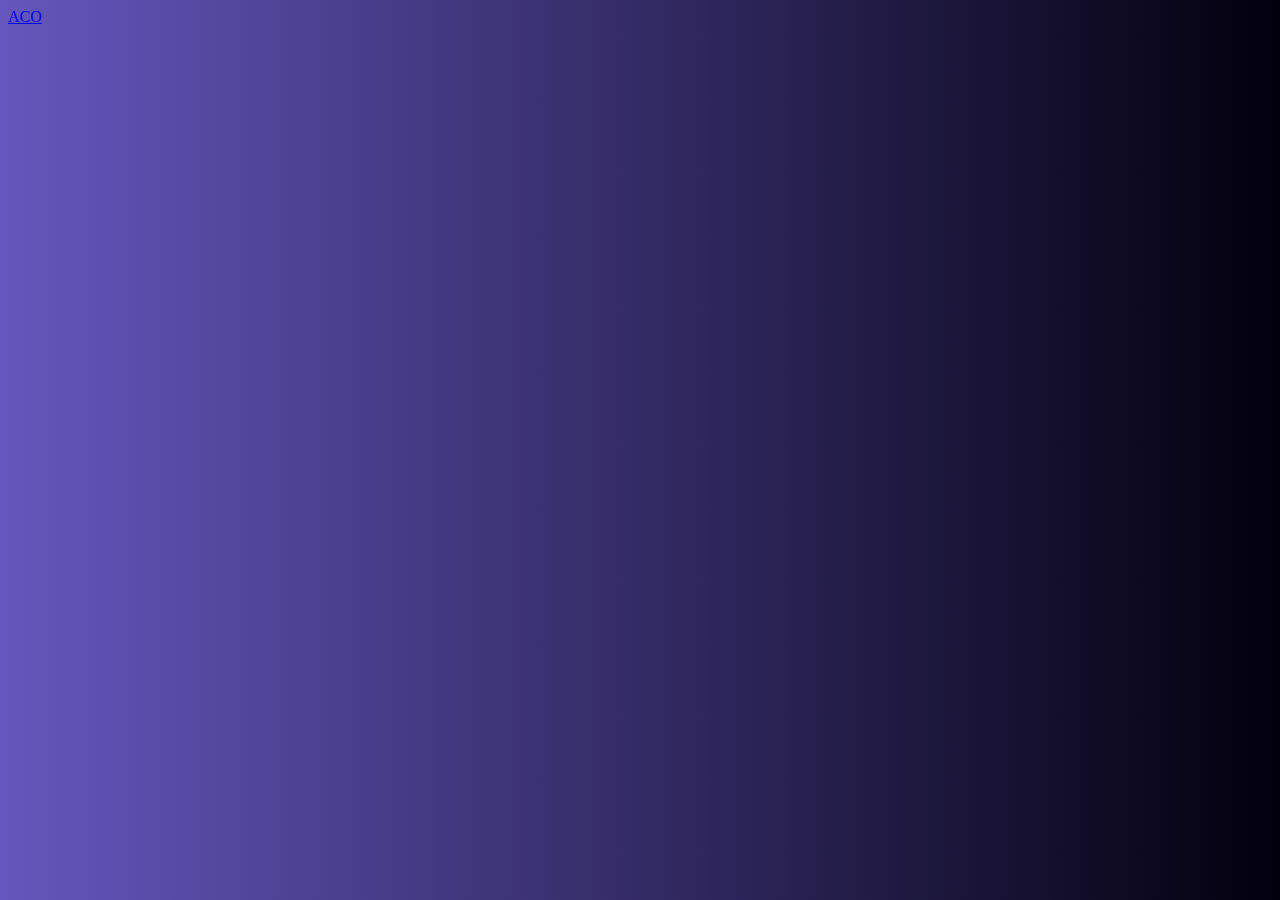
==== index.html @ ae79350d "a" ====
<!DOCTYPE html>
<html lang="en">
<head>
    <meta charset="UTF-8">
    <meta name="viewport" content="width=device-width, initial-scale=1.0">
    <link rel="stylesheet" href="style.css">
    <title>Mladen</title>
</head>
<body>
    
    <a href="Aco/index.html">ACO</a>


    <script src="script.js"></script>
</body>
</html>
---- style.css ----
body{
    background-image: linear-gradient(to right,rgb(101, 86, 189),rgb(2, 0, 13));
}
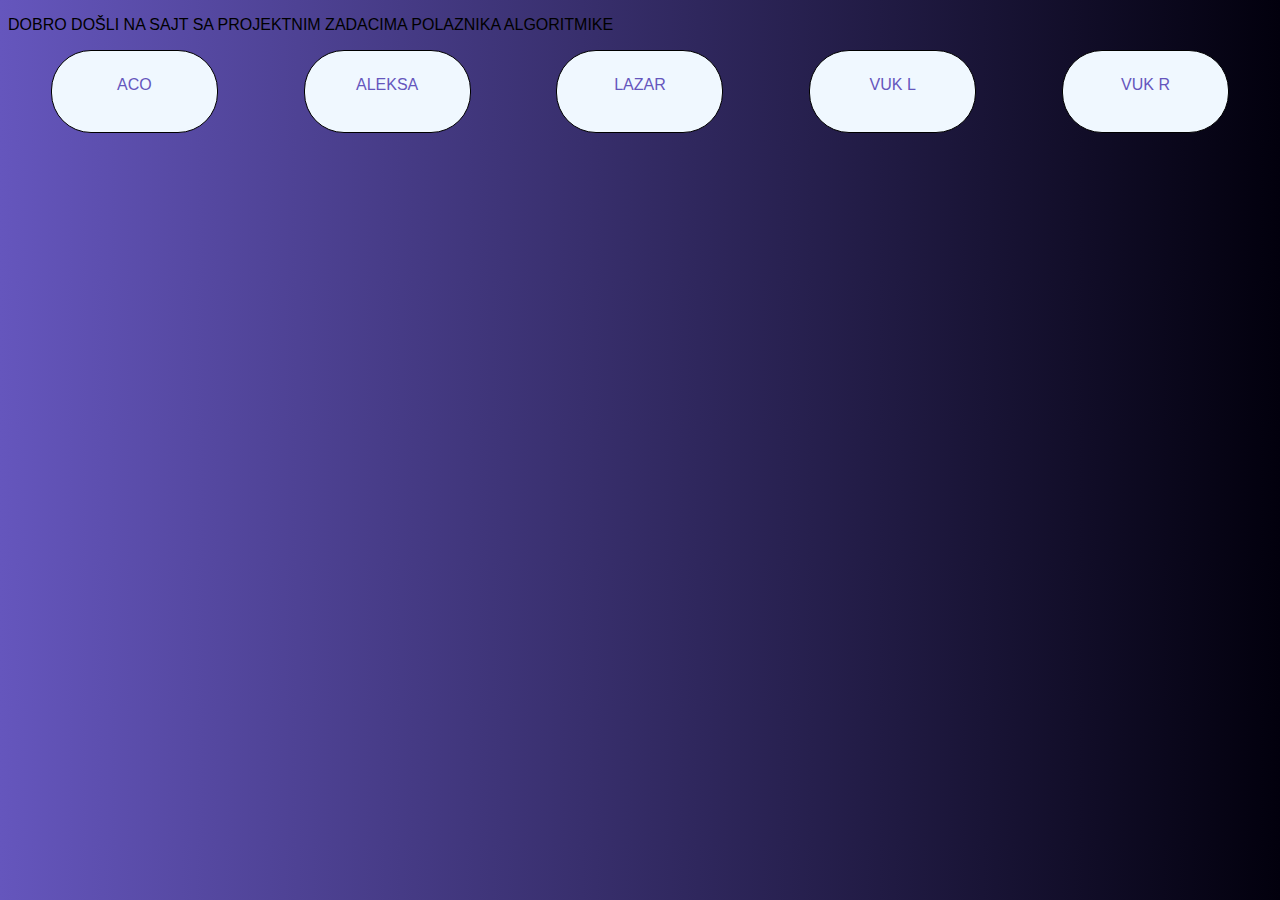
==== commit 37a36529: "a" ====
--- a/index.html
+++ b/index.html
@@ -7,8 +7,16 @@
     <title>Mladen</title>
 </head>
 <body>
-    
-    <a href="Aco/index.html">ACO</a>
+    <div class="content">
+        <p>DOBRO DOŠLI NA SAJT SA PROJEKTNIM ZADACIMA POLAZNIKA ALGORITMIKE</p>
+    </div>
+    <div class="linkovi">
+        <a href="Aco/index.html">ACO</a>
+        <a href="Aleksa/index.html">ALEKSA</a>
+        <a href="Lazar/index.html">LAZAR</a>
+        <a href="VukL/index.html">VUK L</a>
+        <a href="VukR/index.html">VUK R</a>
+    </div>
 
 
     <script src="script.js"></script>
--- a/style.css
+++ b/style.css
@@ -1,3 +1,25 @@
+*{
+    font-family: 'Lucida Sans', 'Lucida Sans Regular', 'Lucida Grande', 'Lucida Sans Unicode', Geneva, Verdana, sans-serif;
+}
+
 body{
     background-image: linear-gradient(to right,rgb(101, 86, 189),rgb(2, 0, 13));
+}
+.linkovi{
+    display: flex;
+    flex-direction: row;
+    flex-wrap: wrap;
+}
+a{
+    display: block;
+    text-decoration: none;
+    color: rgb(101, 86, 189);
+    height: 56px;
+    width: 165px;
+    border: 1px solid black;
+    background-color: aliceblue;
+    border-radius: 40px;
+    margin: auto;
+    text-align: center;
+    padding-top: 2%;
 }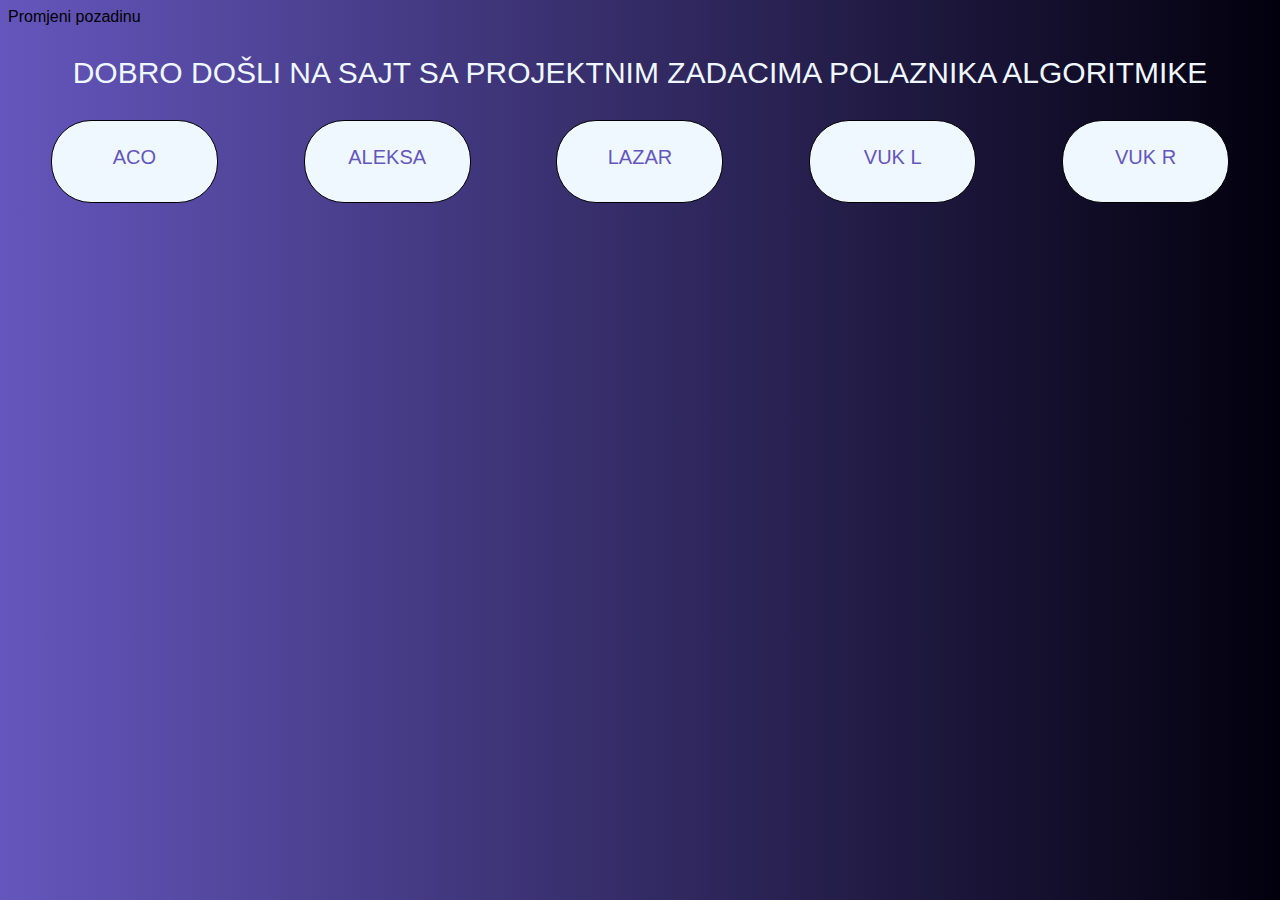
==== commit 45f2fa25: "a" ====
--- a/index.html
+++ b/index.html
@@ -7,6 +7,7 @@
     <title>Mladen</title>
 </head>
 <body>
+    <div class="change_back">Promjeni pozadinu</div>
     <div class="content">
         <p>DOBRO DOŠLI NA SAJT SA PROJEKTNIM ZADACIMA POLAZNIKA ALGORITMIKE</p>
     </div>
--- a/style.css
+++ b/style.css
@@ -1,9 +1,16 @@
+
 *{
     font-family: 'Lucida Sans', 'Lucida Sans Regular', 'Lucida Grande', 'Lucida Sans Unicode', Geneva, Verdana, sans-serif;
 }
 
 body{
     background-image: linear-gradient(to right,rgb(101, 86, 189),rgb(2, 0, 13));
+    
+}
+.content{
+    color: aliceblue;
+    font-size: 30px;
+    text-align: center;
 }
 .linkovi{
     display: flex;
@@ -14,6 +21,7 @@
     display: block;
     text-decoration: none;
     color: rgb(101, 86, 189);
+    font-size: 20px;
     height: 56px;
     width: 165px;
     border: 1px solid black;
@@ -22,4 +30,10 @@
     margin: auto;
     text-align: center;
     padding-top: 2%;
+}
+
+@media (max-width: 800px) {
+    body{
+        background-image: linear-gradient(to right, rgb(241, 142, 11), rgb(184, 16, 16));
+    }
 }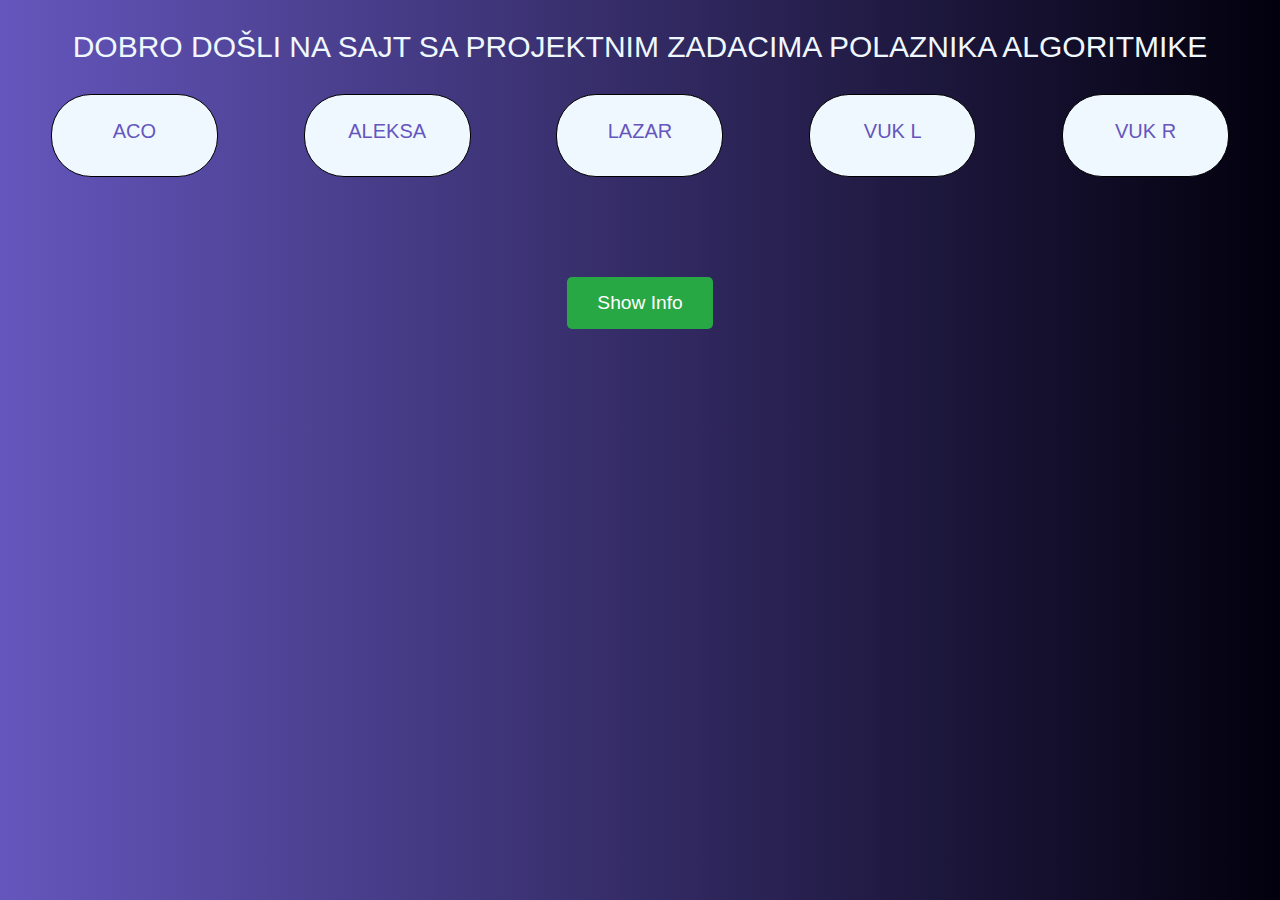
==== commit 342d04d1: "a" ====
--- a/index.html
+++ b/index.html
@@ -1,13 +1,16 @@
 <!DOCTYPE html>
 <html lang="en">
+
 <head>
     <meta charset="UTF-8">
     <meta name="viewport" content="width=device-width, initial-scale=1.0">
     <link rel="stylesheet" href="style.css">
+    <link rel="stylesheet" href="styleInfoBox.css">
     <title>Mladen</title>
 </head>
+
 <body>
-    <div class="change_back">Promjeni pozadinu</div>
+
     <div class="content">
         <p>DOBRO DOŠLI NA SAJT SA PROJEKTNIM ZADACIMA POLAZNIKA ALGORITMIKE</p>
     </div>
@@ -18,8 +21,19 @@
         <a href="VukL/index.html">VUK L</a>
         <a href="VukR/index.html">VUK R</a>
     </div>
-
+    <div class="btn">
+        <button class="open-button">Show Info</button>
+    </div>
+    <div class="info-box-overlay" id="infoBoxOverlay">
+        <div class="info-box">
+            <h2>Important Information</h2>
+            <p>This is some text inside the info box. You can add any content here!</p>
+            <button onclick="closeInfoBox()">Close</button>
+        </div>
+    </div>
 
     <script src="script.js"></script>
+    <script src="scriptInfoBox.js"></script>
 </body>
+
 </html>--- a/styleInfoBox.css
+++ b/styleInfoBox.css
@@ -0,0 +1,67 @@
+
+
+.info-box-overlay {
+    position: fixed;
+    top: 0;
+    left: 0;
+    width: 100%;
+    height: 100%;
+    background-color: rgba(0, 0, 0, 0.5);
+    display: none;
+    justify-content: center;
+    align-items: center;
+    z-index: 1000;
+}
+
+.info-box {
+    background: white;
+    border-radius: 8px;
+    padding: 20px;
+    text-align: center;
+    box-shadow: 0 4px 8px rgba(0, 0, 0, 0.2);
+    max-width: 400px;
+    width: 90%;
+}
+
+.info-box h2 {
+    margin: 0 0 10px;
+    font-size: 1.5em;
+}
+
+.info-box p {
+    margin: 0 0 20px;
+    font-size: 1em;
+    color: #555;
+}
+
+.info-box button {
+    background-color: #007bff;
+    color: white;
+    border: none;
+    border-radius: 5px;
+    padding: 10px 20px;
+    font-size: 1em;
+    cursor: pointer;
+}
+
+.info-box button:hover {
+    background-color: #0056b3;
+}
+.btn{
+    margin: 100px;
+    display: flex;
+    justify-content: center;
+}
+.open-button {
+    background-color: #28a745;
+    color: white;
+    border: none;
+    border-radius: 5px;
+    padding: 15px 30px;
+    font-size: 1.2em;
+    cursor: pointer;
+}
+
+.open-button:hover {
+    background-color: #218838;
+}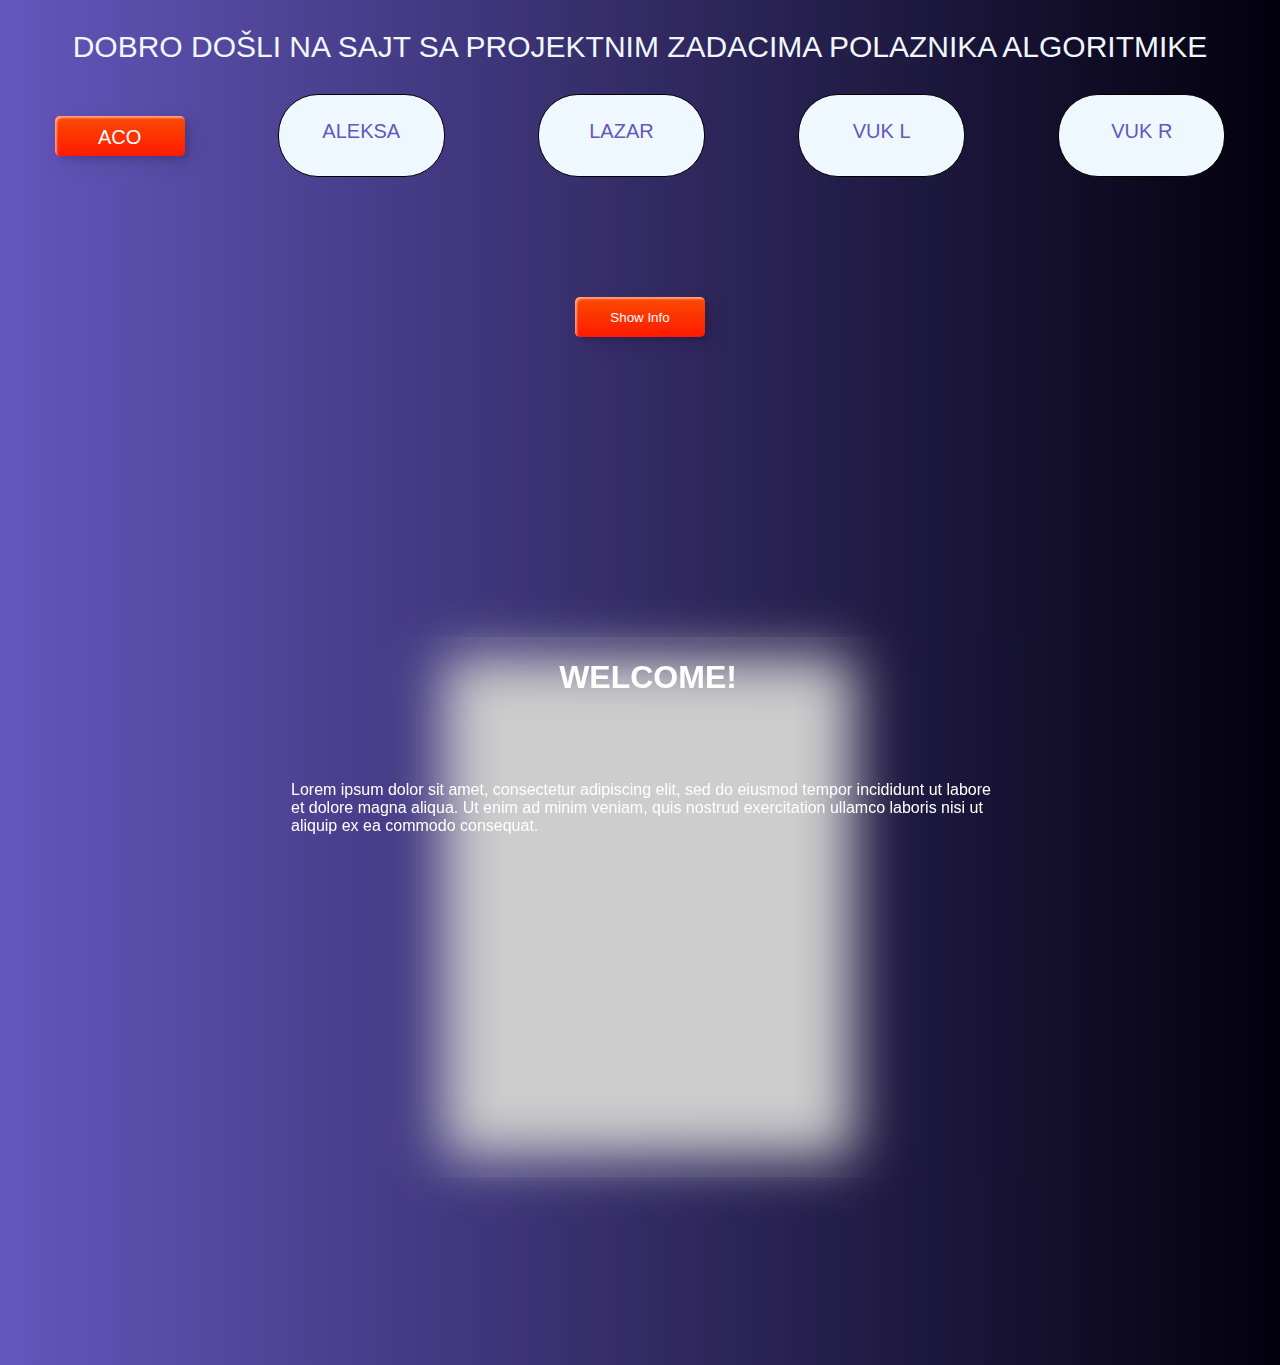
==== commit 37370402: "a" ====
--- a/index.html
+++ b/index.html
@@ -15,23 +15,33 @@
         <p>DOBRO DOŠLI NA SAJT SA PROJEKTNIM ZADACIMA POLAZNIKA ALGORITMIKE</p>
     </div>
     <div class="linkovi">
-        <a href="Aco/index.html">ACO</a>
+        <a class="custom-btn btn-5 " href="Aco/index.html">ACO</a>
         <a href="Aleksa/index.html">ALEKSA</a>
         <a href="Lazar/index.html">LAZAR</a>
         <a href="VukL/index.html">VUK L</a>
         <a href="VukR/index.html">VUK R</a>
     </div>
     <div class="btn">
-        <button class="open-button">Show Info</button>
+        <button class="custom-btn btn-5 open-button">Show Info</button>
     </div>
     <div class="info-box-overlay" id="infoBoxOverlay">
         <div class="info-box">
-            <h2>Important Information</h2>
-            <p>This is some text inside the info box. You can add any content here!</p>
+            <h2>Info boks</h2>
+            <p>Neka informacija!</p>
             <button onclick="closeInfoBox()">Close</button>
         </div>
     </div>
-
+    <div class="container">
+        <div class="block second">
+            <div class="inner">
+                <h1>WELCOME!</h1>
+                <p>Lorem ipsum dolor sit amet, consectetur adipiscing elit, sed do eiusmod tempor incididunt ut labore et dolore magna aliqua. Ut enim ad minim veniam, quis nostrud exercitation ullamco laboris nisi ut aliquip ex ea commodo consequat.</p>
+                
+            </div>
+        </div>
+        <div class="shadow"></div>
+    </div>
+    
     <script src="script.js"></script>
     <script src="scriptInfoBox.js"></script>
 </body>
--- a/style.css
+++ b/style.css
@@ -36,4 +36,123 @@
     body{
         background-image: linear-gradient(to right, rgb(241, 142, 11), rgb(184, 16, 16));
     }
+}
+
+button {
+    margin: 20px;
+  }
+  .custom-btn {
+    width: 130px;
+    height: 40px;
+    color: #fff;
+    border-radius: 5px;
+    padding: 10px 25px;
+    font-family: 'Lato', sans-serif;
+    font-weight: 500;
+    background: transparent;
+    cursor: pointer;
+    transition: all 0.3s ease;
+    position: relative;
+    display: inline-block;
+     box-shadow:inset 2px 2px 2px 0px rgba(255,255,255,.5),
+     7px 7px 20px 0px rgba(0,0,0,.1),
+     4px 4px 5px 0px rgba(0,0,0,.1);
+    outline: none;
+  }
+  
+
+/* 5 */
+.btn-5 {
+    width: 130px;
+    height: 40px;
+    line-height: 42px;
+    padding: 0;
+    border: none;
+    background: rgb(255,27,0);
+  background: linear-gradient(0deg, rgba(255,27,0,1) 0%, rgba(251,75,2,1) 100%);
+  }
+  .btn-5:hover {
+    color: #f0094a;
+    background: transparent;
+     box-shadow:none;
+  }
+  .btn-5:before,
+  .btn-5:after{
+    content:'';
+    position:absolute;
+    top:0;
+    right:0;
+    height:2px;
+    width:0;
+    background: #f0094a;
+    box-shadow:
+     -1px -1px 5px 0px #fff,
+     7px 7px 20px 0px #0003,
+     4px 4px 5px 0px #0002;
+    transition:400ms ease all;
+  }
+  .btn-5:after{
+    right:inherit;
+    top:inherit;
+    left:0;
+    bottom:0;
+  }
+  .btn-5:hover:before,
+  .btn-5:hover:after{
+   
+    width:100%;
+    transition:800ms ease all;
+  }
+  
+
+  /**************************/
+
+  
+.container {
+    width: 100vw; height: 100vh;
+    display: flex;
+    align-items: center;
+    justify-content: center;
+    perspective: 400px;
+}
+
+.block {
+    height: 60vh;
+    aspect-ratio: 6 / 4;
+    border-radius: 10px;
+    margin: 3em;
+    background: #eaeaea;
+    box-sizing: border-box;
+}
+
+.second {
+    transform-style: flat;
+    background: url(https://images.unsplash.com/photo-1590050371954-f8c5beb14b1e?crop=entropy&cs=tinysrgb&fm=jpg&ixid=MnwzMjM4NDZ8MHwxfHJhbmRvbXx8fHx8fHx8fDE2Nzg4NTg2NDA&ixlib=rb-4.0.3&q=80);
+    background-size: cover;
+    background-position: center;
+}
+
+.inner {
+    width: 100%; height: 100%;
+    backdrop-filter: blur(7px);
+    border-radius: 10px;
+    display: flex;
+    color: white;
+    align-items: center;
+    flex-direction: column;
+    overflow: hidden;
+    text-overflow: ellipsis;
+}
+
+.inner p {
+    padding: 3em;
+}
+
+.shadow {
+    position: absolute;
+    height: 40vh;
+    aspect-ratio: 3 / 4;
+    background: #cdcdcd;
+    box-shadow: 0 0 50px 70px #cdcdcd;
+    z-index: -1;
 }--- a/styleInfoBox.css
+++ b/styleInfoBox.css
@@ -6,7 +6,7 @@
     left: 0;
     width: 100%;
     height: 100%;
-    background-color: rgba(0, 0, 0, 0.5);
+    background-color: rgba(0, 0, 0, 0.7);
     display: none;
     justify-content: center;
     align-items: center;
@@ -52,16 +52,4 @@
     display: flex;
     justify-content: center;
 }
-.open-button {
-    background-color: #28a745;
-    color: white;
-    border: none;
-    border-radius: 5px;
-    padding: 15px 30px;
-    font-size: 1.2em;
-    cursor: pointer;
-}
 
-.open-button:hover {
-    background-color: #218838;
-}